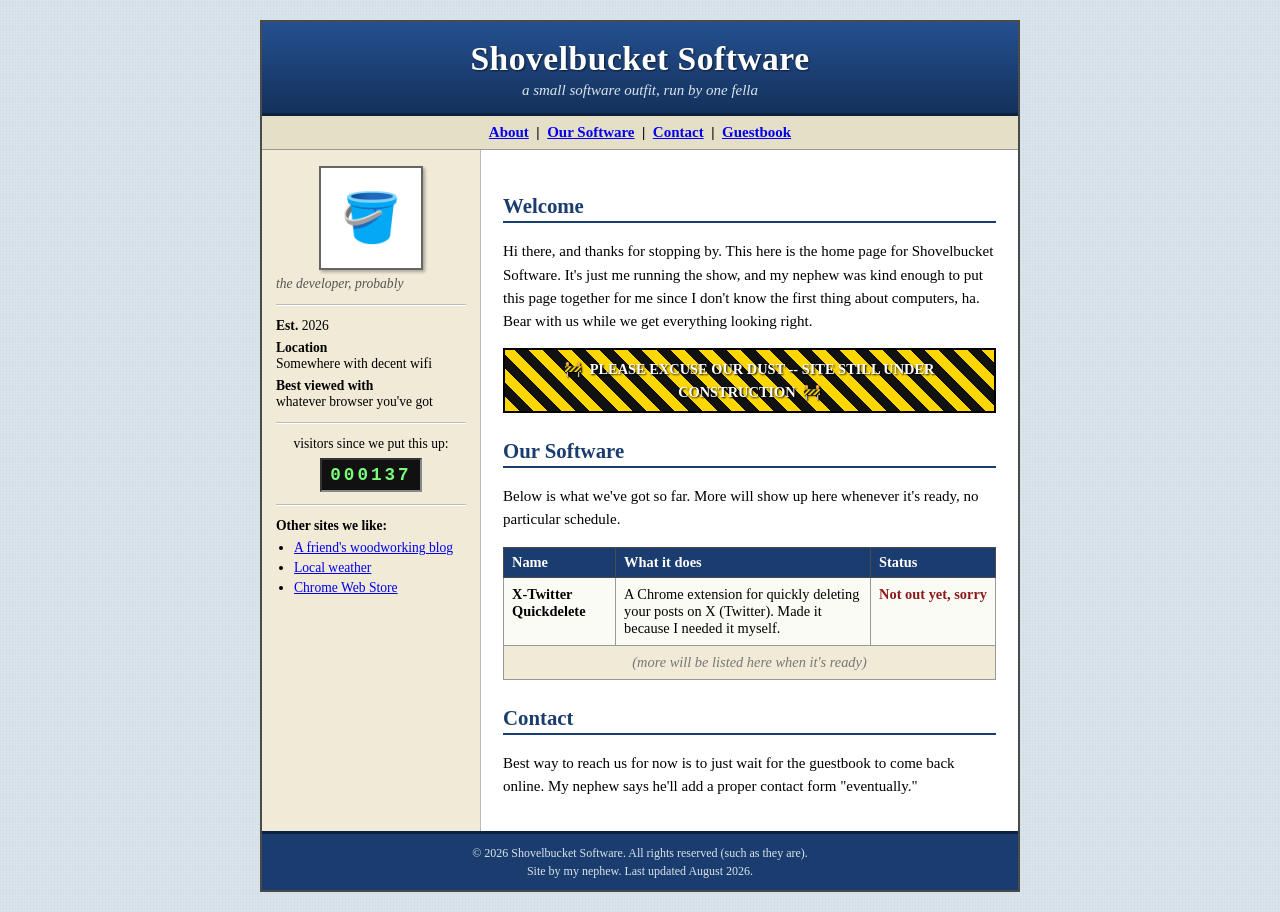
==== index.html @ 7c434685 "Initial Shovelbucket Software landing page Static GitHub Pages site: retro table-based layout with s" ====
<!DOCTYPE html>
<html lang="en">
<head>
<meta charset="UTF-8">
<meta name="viewport" content="width=device-width, initial-scale=1.0">
<title>Shovelbucket Software - Home Page</title>
<meta name="description" content="Shovelbucket Software -- home page.">
<link rel="stylesheet" href="style.css">
<link rel="icon" href="data:image/svg+xml,<svg xmlns=%22http://www.w3.org/2000/svg%22 viewBox=%220 0 100 100%22><text y=%22.9em%22 font-size=%2290%22>🪣</text></svg>">
</head>
<body>

<center>
<table class="wrap" cellpadding="0" cellspacing="0" border="0">

<tr><td class="banner">
  <h1>Shovelbucket Software</h1>
  <p class="subtitle">a small software outfit, run by one fella</p>
</td></tr>

<tr><td class="nav">
  <a href="#about">About</a> &nbsp;|&nbsp;
  <a href="#software">Our Software</a> &nbsp;|&nbsp;
  <a href="#contact">Contact</a> &nbsp;|&nbsp;
  <a href="#" onclick="alert('sorry, the guestbook is down again'); return false;">Guestbook</a>
</td></tr>

<tr><td class="body-row">
<table cellpadding="0" cellspacing="0" border="0" width="100%"><tr>

  <td class="sidebar" valign="top">
    <div class="photo">🪣</div>
    <p class="caption">the developer, probably</p>
    <hr>
    <p><b>Est.</b> 2026</p>
    <p><b>Location</b><br>Somewhere with decent wifi</p>
    <p><b>Best viewed with</b><br>whatever browser you've got</p>
    <hr>
    <div class="counter-box">
      <p class="counter-label">visitors since we put this up:</p>
      <div class="counter">000137</div>
    </div>
    <hr>
    <p class="links-title">Other sites we like:</p>
    <ul class="link-list">
      <li><a href="#">A friend's woodworking blog</a></li>
      <li><a href="#">Local weather</a></li>
      <li><a href="#">Chrome Web Store</a></li>
    </ul>
  </td>

  <td class="main" valign="top">

    <a name="about"></a>
    <h2>Welcome</h2>
    <p>Hi there, and thanks for stopping by. This here is the home page for Shovelbucket Software.
    It's just me running the show, and my nephew was kind enough to put this page together for me
    since I don't know the first thing about computers, ha. Bear with us while we get everything
    looking right.</p>

    <p class="construction">🚧 &nbsp;<b>PLEASE EXCUSE OUR DUST -- SITE STILL UNDER CONSTRUCTION</b> &nbsp;🚧</p>

    <a name="software"></a>
    <h2>Our Software</h2>
    <p>Below is what we've got so far. More will show up here whenever it's ready, no particular schedule.</p>

    <table class="software-table" cellpadding="8" cellspacing="0" border="1" width="100%">
      <tr>
        <th>Name</th>
        <th>What it does</th>
        <th>Status</th>
      </tr>
      <tr>
        <td><b>X-Twitter Quickdelete</b></td>
        <td>A Chrome extension for quickly deleting your posts on X (Twitter). Made it because I
        needed it myself.</td>
        <td class="status-cell">Not out yet, sorry</td>
      </tr>
      <tr>
        <td colspan="3" class="more-row">(more will be listed here when it's ready)</td>
      </tr>
    </table>

    <a name="contact"></a>
    <h2>Contact</h2>
    <p>Best way to reach us for now is to just wait for the guestbook to come back online. My nephew
    says he'll add a proper contact form "eventually."</p>

  </td>

</tr></table>
</td></tr>

<tr><td class="footer">
  <p>&copy; 2026 Shovelbucket Software. All rights reserved (such as they are).<br>
  Site by my nephew. Last updated August 2026.</p>
</td></tr>

</table>
</center>

</body>
</html>
---- style.css ----
body {
  margin: 0;
  padding: 20px 10px;
  font-family: "Times New Roman", Times, serif;
  font-size: 15px;
  color: #000;
  background-color: #d9e4ec;
  background-image:
    repeating-linear-gradient(0deg, rgba(0,0,0,0.02) 0px, rgba(0,0,0,0.02) 1px, transparent 1px, transparent 3px),
    repeating-linear-gradient(90deg, rgba(0,0,0,0.02) 0px, rgba(0,0,0,0.02) 1px, transparent 1px, transparent 3px);
}

a { color: #0000EE; }
a:visited { color: #551A8B; }

.wrap {
  width: 100%;
  max-width: 760px;
  background: #ffffff;
  border: 2px solid #4a4a4a;
  text-align: left;
}

.banner {
  background-color: #1a3c6e;
  background-image: linear-gradient(180deg, #24508f, #14315c);
  color: #ffffff;
  padding: 18px 20px 14px;
  border-bottom: 3px solid #0d2140;
  text-align: center;
}

.banner h1 {
  margin: 0;
  font-size: 2.1rem;
  text-shadow: 1px 1px 2px rgba(0,0,0,0.6);
  letter-spacing: 0.5px;
}

.subtitle {
  margin: 4px 0 0;
  font-style: italic;
  color: #d9e4ec;
}

.nav {
  background-color: #e6dfc8;
  border-bottom: 1px solid #999;
  padding: 8px 16px;
  text-align: center;
  font-weight: bold;
}

.body-row {
  padding: 0;
}

.sidebar {
  width: 190px;
  background-color: #f0ead6;
  border-right: 1px solid #bbb;
  padding: 16px 14px;
  text-align: center;
}

.photo {
  width: 100px;
  height: 100px;
  line-height: 100px;
  font-size: 3rem;
  margin: 0 auto;
  background: #fff;
  border: 2px solid #666;
  box-shadow: 2px 2px 3px rgba(0,0,0,0.3);
}

.caption {
  font-size: 0.8rem;
  font-style: italic;
  color: #555;
  margin: 6px 0 0;
}

.sidebar p {
  text-align: left;
  font-size: 0.85rem;
  margin: 6px 0;
}

.sidebar hr {
  border: none;
  border-top: 1px solid #bbb;
  border-bottom: 1px solid #fff;
  margin: 12px 0;
}

.counter-box {
  text-align: center;
}

.counter-label {
  font-size: 0.75rem;
  text-align: center !important;
  margin-bottom: 6px !important;
}

.counter {
  display: inline-block;
  background: #111;
  color: #7CFC7C;
  font-family: "Courier New", monospace;
  font-weight: bold;
  font-size: 1.1rem;
  letter-spacing: 3px;
  padding: 5px 8px;
  border: 2px inset #888;
}

.links-title {
  font-weight: bold;
  font-size: 0.85rem;
  text-align: left !important;
}

.link-list {
  text-align: left;
  padding-left: 18px;
  margin: 4px 0;
  font-size: 0.85rem;
}

.link-list li { margin-bottom: 4px; }

.main {
  padding: 18px 22px;
}

.main h2 {
  color: #1a3c6e;
  border-bottom: 2px solid #1a3c6e;
  padding-bottom: 3px;
  font-size: 1.3rem;
  margin-top: 26px;
}

.main h2:first-child { margin-top: 0; }

.main p {
  line-height: 1.55;
}

.construction {
  text-align: center;
  background: repeating-linear-gradient(45deg, #ffd700, #ffd700 10px, #111 10px, #111 20px);
  color: #fff;
  padding: 8px;
  border: 2px solid #000;
  text-shadow: 1px 1px 2px #000;
  font-size: 0.9rem;
}

.software-table {
  border-collapse: collapse;
  margin-top: 10px;
  font-size: 0.9rem;
}

.software-table th {
  background-color: #1a3c6e;
  color: #fff;
  padding: 6px 8px;
  border: 1px solid #4a4a4a;
}

.software-table td {
  border: 1px solid #999;
  padding: 8px;
  vertical-align: top;
  background: #fbfbf6;
}

.status-cell {
  font-weight: bold;
  color: #8b1a1a;
  white-space: nowrap;
}

.more-row {
  text-align: center;
  font-style: italic;
  color: #777;
  background: #f0ead6 !important;
}

.footer {
  background-color: #1a3c6e;
  color: #d9e4ec;
  text-align: center;
  font-size: 0.75rem;
  padding: 10px;
  border-top: 3px solid #0d2140;
}

.footer p { margin: 0; line-height: 1.5; }
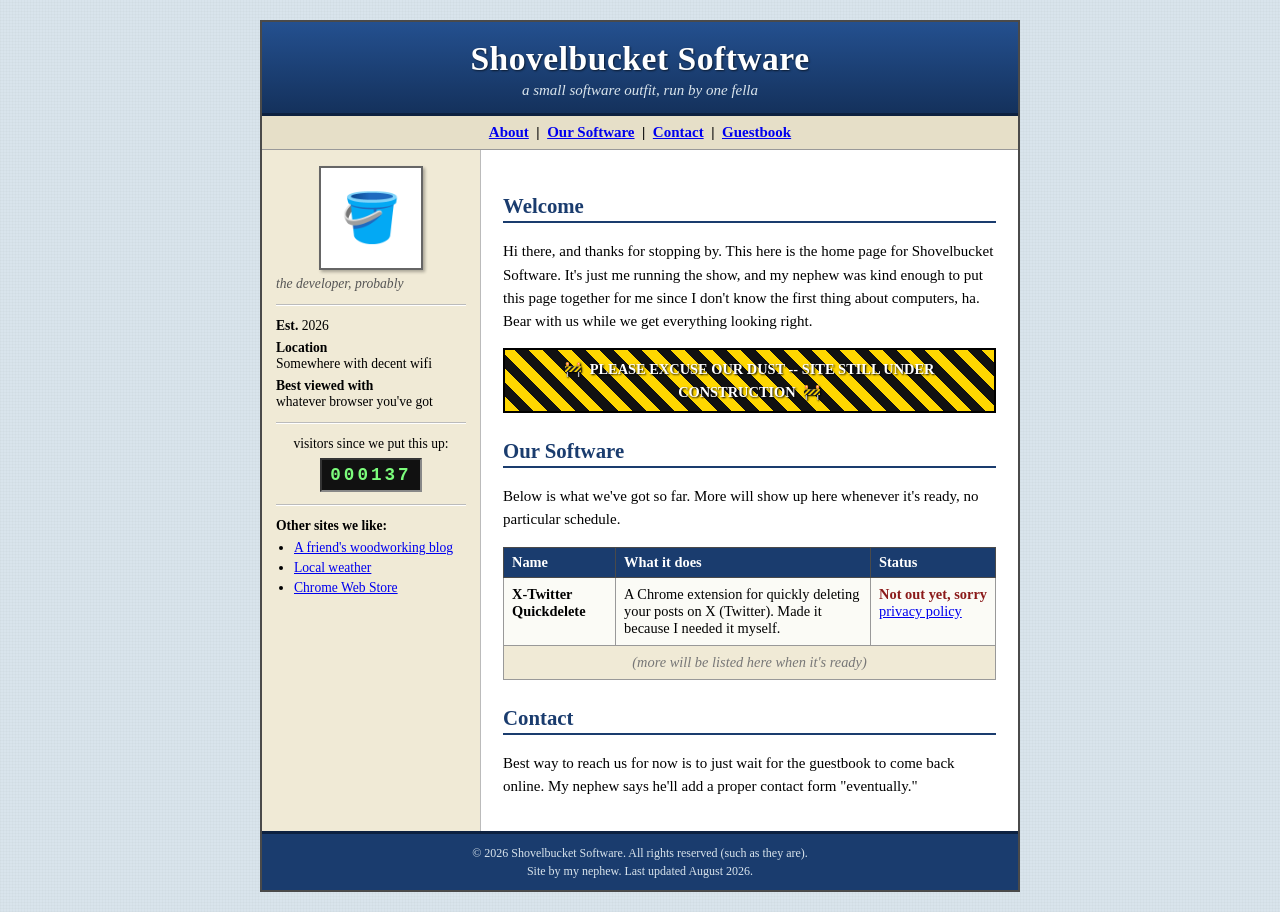
==== commit 2d088e81: "Add privacy policy and contact pages Privacy policy is linked from the extension listing only. Conta" ====
--- a/index.html
+++ b/index.html
@@ -21,7 +21,7 @@
 <tr><td class="nav">
   <a href="#about">About</a> &nbsp;|&nbsp;
   <a href="#software">Our Software</a> &nbsp;|&nbsp;
-  <a href="#contact">Contact</a> &nbsp;|&nbsp;
+  <a href="contact.html">Contact</a> &nbsp;|&nbsp;
   <a href="#" onclick="alert('sorry, the guestbook is down again'); return false;">Guestbook</a>
 </td></tr>
 
@@ -43,8 +43,8 @@
     <hr>
     <p class="links-title">Other sites we like:</p>
     <ul class="link-list">
-      <li><a href="#">A friend's woodworking blog</a></li>
-      <li><a href="#">Local weather</a></li>
+      <li><a href="https://www.nps.gov/">A friend's woodworking blog</a></li>
+      <li><a href="https://weather.com">Local weather</a></li>
       <li><a href="#">Chrome Web Store</a></li>
     </ul>
   </td>
@@ -74,7 +74,7 @@
         <td><b>X-Twitter Quickdelete</b></td>
         <td>A Chrome extension for quickly deleting your posts on X (Twitter). Made it because I
         needed it myself.</td>
-        <td class="status-cell">Not out yet, sorry</td>
+        <td class="status-cell">Not out yet, sorry<br><a href="privacy.html" style="font-weight:normal;">privacy policy</a></td>
       </tr>
       <tr>
         <td colspan="3" class="more-row">(more will be listed here when it's ready)</td>
